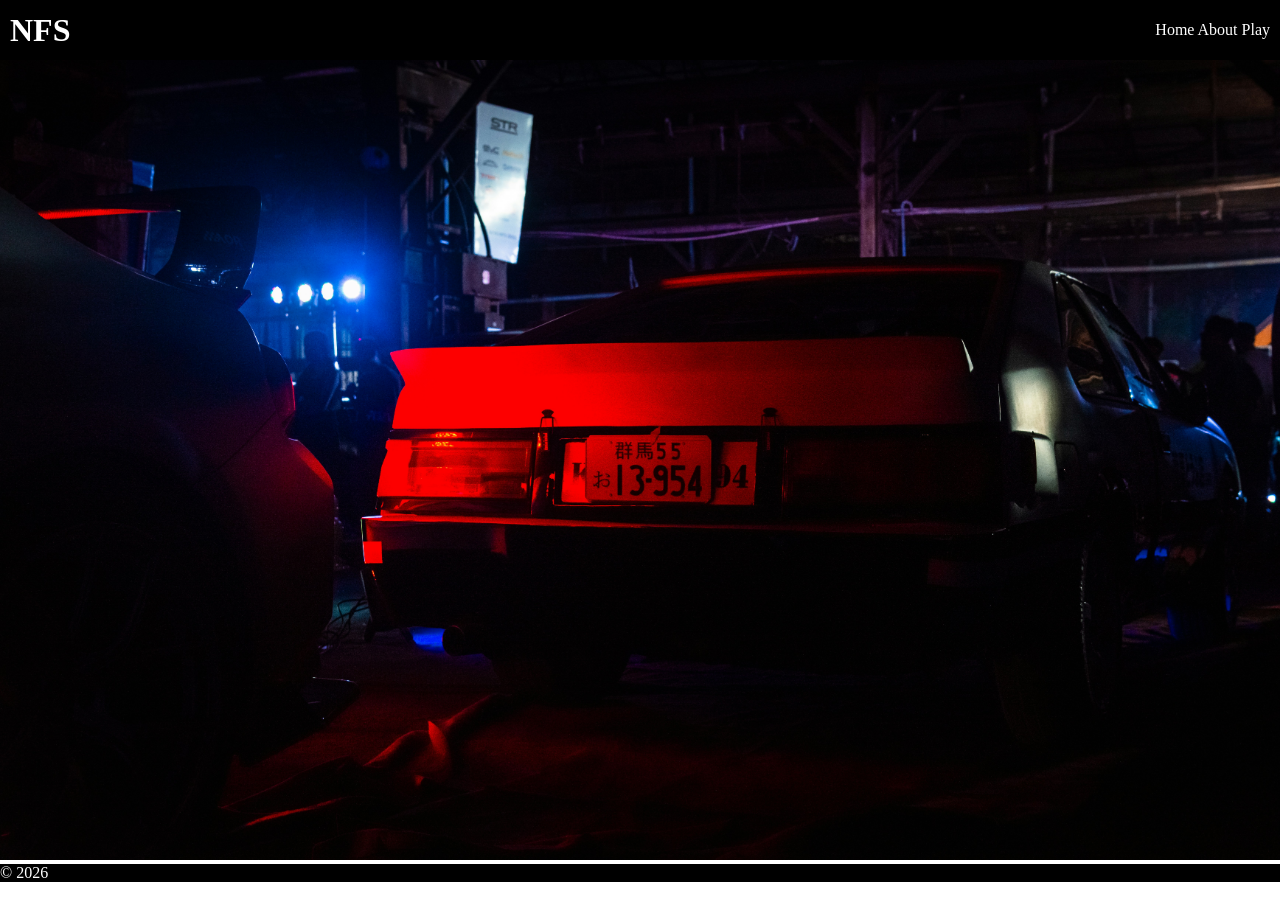
==== index.html @ 97d88b3d "adding files" ====
<!DOCTYPE html>
<html lang="en">
<head>
    <meta charset="UTF-8">
    <meta name="viewport" content="width=device-width, initial-scale=1.0">
    <title>Document</title>
    <link rel="stylesheet" href="assets/styles/style.css">
</head>
<body>
    <header id="site-header" class="dark-theme p-1">
        <h1>
            NFS
        </h1>
        <nav>
            <a href="" class="no-decoration">
                Home
            </a>
            <a href="" class="no-decoration">
                About
            </a>
            <a href="" class="no-decoration">
                Play
            </a>
        </nav>
    </header>

    <main>
        <section id="intro">
            <img src="assets/images/intro/car.jpg" alt="Car image" width="100%">
        </section>
        <section id="games">

        </section>
        <section id="blog">

        </section>
    </main>
    
    <footer id = "site-footer" class="dark-theme">
        &copy; 2026
    </footer>

    <script src="assets/scripts/scripts.js"></script>
</body>
</html>
---- assets/styles/style.css ----
* {
    padding: 0;
    margin: 0;

}

.dark-theme {
      background-color: black;
    color: white;
}

.p-1 {
    padding: 10px;
}

a.no-decoration {
    text-decoration: none;
    color: inherit;
}
a:hover {
    color: rgb(37, 255, 255);
}

header#site-header {
    height: 40px;

    display: flex;
    justify-content: space-between;
    align-items: center;

}
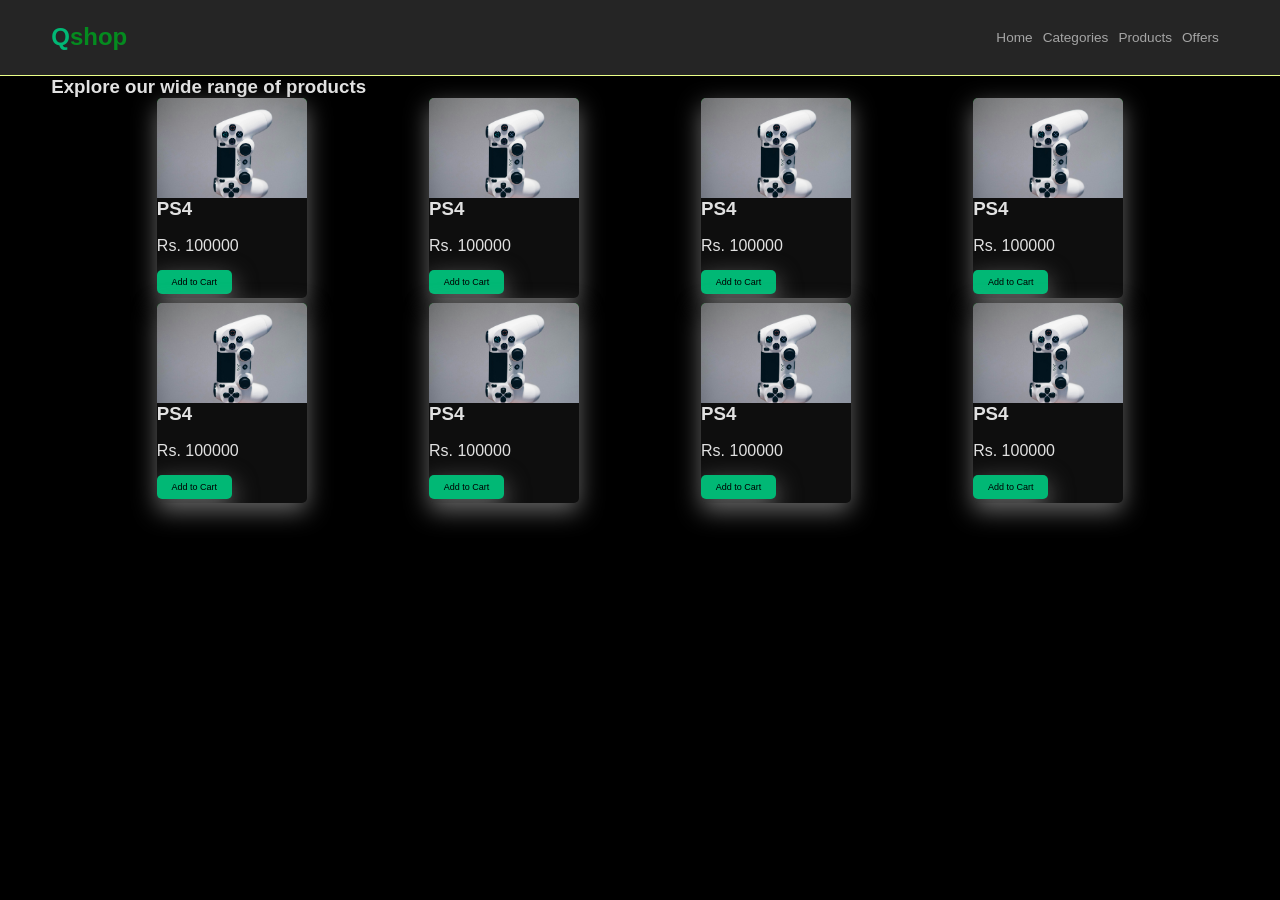
==== commit 2870afc8: "added styles" ====
--- a/index.html
+++ b/index.html
@@ -3,43 +3,188 @@
 <head>
     <meta charset="UTF-8">
     <meta name="viewport" content="width=device-width, initial-scale=1.0">
-    <title>Document</title>
-    <link rel="stylesheet" href="assets/styles/style.css">
+
+    <meta name="description" 
+    content="Shop amazing items online">
+    <meta nme = "keywords"
+    content="online shopping, fashion, electronics, accessories">
+
+    <title>
+        Q-shop | Online shopping made convenient
+    </title>
+
+    <link rel="stylesheet" href="assets/css/variables.css">
+    <link rel="stylesheet" href="assets/css/theme.css">
+    <link rel="stylesheet" href="assets/css/style.css">
 </head>
 <body>
-    <header id="site-header" class="dark-theme p-1">
-        <h1>
-            NFS
-        </h1>
-        <nav>
-            <a href="" class="no-decoration">
-                Home
-            </a>
-            <a href="" class="no-decoration">
-                About
-            </a>
-            <a href="" class="no-decoration">
-                Play
-            </a>
-        </nav>
-    </header>
+    <!-- Header -->
+     <header class="header">
+        <div class="container navbar">
+            <a href="" class="logo">Q<span>shop</span></a>
+            <nav aria-label="Main navigation">
+                <a href="">Home</a>
+                <a href="">Categories</a>
+                <a href="">Products</a>
+                <a href="">Offers</a>
+                <a href=""></a>
+            </nav>
+        </div>
+     </header>
 
-    <main>
-        <section id="intro">
-            <img src="assets/images/intro/car.jpg" alt="Car image" width="100%">
-        </section>
-        <section id="games">
+     <!-- main -->
+      <main>
+        <section class="container" id="products">
+            <h3>Explore our wide range of products</h3>
+
+            <div class="products-grid container">
+
+                <!-- Design for one card -->
+                 <div class="card">
+                    <img src="assets/images/products/product1.jpg" alt="" class="card-img">
+                    <div class="card-body">
+                        <h3 class="card-title">
+                            PS4
+                        </h3>
+                        <div class="price">
+                            <span>Rs.</span>
+                            <span>100000</span>
+                        </div>
+                        <button>
+                            Add to Cart
+                        </button>
+                    </div>
+                 </div>
+                 <!-- Card design ends here -->
+                                  <!-- Design for one card -->
+                 <div class="card">
+                    <img src="assets/images/products/product1.jpg" alt="" class="card-img">
+                    <div class="card-body">
+                        <h3 class="card-title">
+                            PS4
+                        </h3>
+                        <div class="price">
+                            <span>Rs.</span>
+                            <span>100000</span>
+                        </div>
+                        <button>
+                            Add to Cart
+                        </button>
+                    </div>
+                 </div>
+                 <!-- Card design ends here -->
+                                  <!-- Design for one card -->
+                 <div class="card">
+                    <img src="assets/images/products/product1.jpg" alt="" class="card-img">
+                    <div class="card-body">
+                        <h3 class="card-title">
+                            PS4
+                        </h3>
+                        <div class="price">
+                            <span>Rs.</span>
+                            <span>100000</span>
+                        </div>
+                        <button>
+                            Add to Cart
+                        </button>
+                    </div>
+                 </div>
+                 <!-- Card design ends here -->
+                                  <!-- Design for one card -->
+                 <div class="card">
+                    <img src="assets/images/products/product1.jpg" alt="" class="card-img">
+                    <div class="card-body">
+                        <h3 class="card-title">
+                            PS4
+                        </h3>
+                        <div class="price">
+                            <span>Rs.</span>
+                            <span>100000</span>
+                        </div>
+                        <button>
+                            Add to Cart
+                        </button>
+                    </div>
+                 </div>
+                 <!-- Card design ends here -->
+                                  <!-- Design for one card -->
+                 <div class="card">
+                    <img src="assets/images/products/product1.jpg" alt="" class="card-img">
+                    <div class="card-body">
+                        <h3 class="card-title">
+                            PS4
+                        </h3>
+                        <div class="price">
+                            <span>Rs.</span>
+                            <span>100000</span>
+                        </div>
+                        <button>
+                            Add to Cart
+                        </button>
+                    </div>
+                 </div>
+                 <!-- Card design ends here -->
+                                  <!-- Design for one card -->
+                 <div class="card">
+                    <img src="assets/images/products/product1.jpg" alt="" class="card-img">
+                    <div class="card-body">
+                        <h3 class="card-title">
+                            PS4
+                        </h3>
+                        <div class="price">
+                            <span>Rs.</span>
+                            <span>100000</span>
+                        </div>
+                        <button>
+                            Add to Cart
+                        </button>
+                    </div>
+                 </div>
+                 <!-- Card design ends here -->
+                                  <!-- Design for one card -->
+                 <div class="card">
+                    <img src="assets/images/products/product1.jpg" alt="" class="card-img">
+                    <div class="card-body">
+                        <h3 class="card-title">
+                            PS4
+                        </h3>
+                        <div class="price">
+                            <span>Rs.</span>
+                            <span>100000</span>
+                        </div>
+                        <button>
+                            Add to Cart
+                        </button>
+                    </div>
+                 </div>
+                 <!-- Card design ends here -->
+                                  <!-- Design for one card -->
+                 <div class="card">
+                    <img src="assets/images/products/product1.jpg" alt="" class="card-img">
+                    <div class="card-body">
+                        <h3 class="card-title">
+                            PS4
+                        </h3>
+                        <div class="price">
+                            <span>Rs.</span>
+                            <span>100000</span>
+                        </div>
+                        <button>
+                            Add to Cart
+                        </button>
+                    </div>
+                 </div>
+                 <!-- Card design ends here -->
+            </div>
 
         </section>
-        <section id="blog">
 
-        </section>
-    </main>
-    
-    <footer id = "site-footer" class="dark-theme">
-        &copy; 2026
-    </footer>
+      </main>
 
+      <!-- Footer -->
+       <footer>
+        
+       </footer>
     <script src="assets/scripts/scripts.js"></script>
 </body>
 </html>
--- a/assets/css/variables.css
+++ b/assets/css/variables.css
@@ -0,0 +1,31 @@
+/* Re-usable CSS values */
+/* This helps increase consistency in design */
+
+:root {
+
+    /* Colors */
+    --color-primary : #01b875;
+    --color-secondary : #009a1fdf;
+    --color-text : rgb(225, 225, 225);
+    --color-muted : #a5a5a5;
+    --color-background : black;
+    --color-surface : #0e0e0e;
+    --color-border : #ebff89;
+    
+    /* Typography */
+    --font-primary : 'Inter', sans-serif;
+
+    --text-sm : 0.85rem;
+    --text-base : 1rem;
+    --text-lg : 1.25rem;
+    --heading-lg : clamp(2.2rem, 5vw, 4rem);
+
+    /* Layout */
+    --container-width : 1200px;
+    --section-spacing: 65px;
+    --radius : 5px;
+
+    /* Effects */
+    --shadow : 0 8px 25px rgba(171, 171, 171, 0.6);
+    --transition: 0.25s ease;
+}
--- a/assets/css/theme.css
+++ b/assets/css/theme.css
@@ -0,0 +1,48 @@
+/* Global behaviour of website */
+
+/*  css reset */
+*,
+*::before,
+*::after { 
+    box-sizing: border-box;
+    padding: 0;
+    margin: 0;
+}
+
+html {
+    scroll-behavior: smooth;
+}
+
+body {
+    font-family: var(--font-primary);
+    color: var(--color-text);
+    background: var(--color-background);
+    line-height: 1.6;
+}
+
+img { 
+    display: block;
+    max-width: 100%;
+}
+
+a {
+    text-decoration: none;
+    color: inherit;
+}
+
+button, input {
+    font: inherit;
+}
+
+h1, h2, h3 { 
+    line-height: 1.2;
+}
+
+.container { 
+    width: min(92%, var(--container-width));
+    margin-inline: auto;
+}
+
+.section {
+    padding-block: var(--section-spacing);
+}
--- a/assets/css/style.css
+++ b/assets/css/style.css
@@ -0,0 +1,104 @@
+/* HEADER */
+
+.header{
+    position: sticky;
+    top: 0;
+    z-index: 10;
+    background-color: rgb(37, 37, 37);
+    border-bottom: 1px solid var(--color-border);
+}
+
+.navbar{
+    min-height: 75px;
+    display: flex;
+    align-items: center;
+    justify-content: space-between;
+    gap: 20px;
+}
+.logo { 
+    font-size : 1.5rem;
+    font-weight: 800;
+    color: var(--color-primary);
+}
+.logo span {
+    color: var(--color-secondary);
+}
+
+nav {
+    display: flex;
+    gap: 10px;
+}
+nav a {
+    color: var(--color-muted);
+    font-size: var(--text-sm);
+}
+
+nav a:hover {
+    color: var(--color-primary);
+}
+/* ========================================= */
+/* Main */
+
+/* Product section */
+
+.products-grid { 
+    display: grid;
+    grid-template-columns: auto;
+    gap : 5px;
+}
+
+@media  (min-width: 300px) {
+    .products-grid { 
+
+    grid-template-columns: auto auto;
+}
+@media  (min-width: 600px) {
+    .products-grid { 
+    
+    grid-template-columns: auto auto auto;
+}
+@media  (min-width: 800px) {
+    .products-grid { 
+    
+    grid-template-columns: auto auto auto auto;
+}
+
+
+}
+
+.products-grid > .card {
+    margin: auto;
+    height: 200px;
+    min-width: 150px;
+    max-width: 200px;
+    background-color: var(--color-surface);
+    border-radius: var(--radius);
+    overflow: hidden;
+    box-shadow : var(--shadow);
+    transition: var(--transition);
+}
+.products-grid > .card:hover {
+    transform: translateX(-2px);
+}
+
+.products-grid > .card img { 
+    height: 50%;
+    object-fit: cover;
+    width: 100%;
+    background-color: var(--color-secondary);
+}
+.card-body {
+    height: 48%;
+    display: flex;
+    flex-direction: column;
+    justify-content: space-between;
+}
+.card-body button {
+    max-width: 50%;
+    background-color: var(--color-primary);
+    border-radius: var(--radius);
+    font-size: xx-small;
+    padding: 5px;
+    border: none;
+    box-shadow: var(--shadow);
+}
